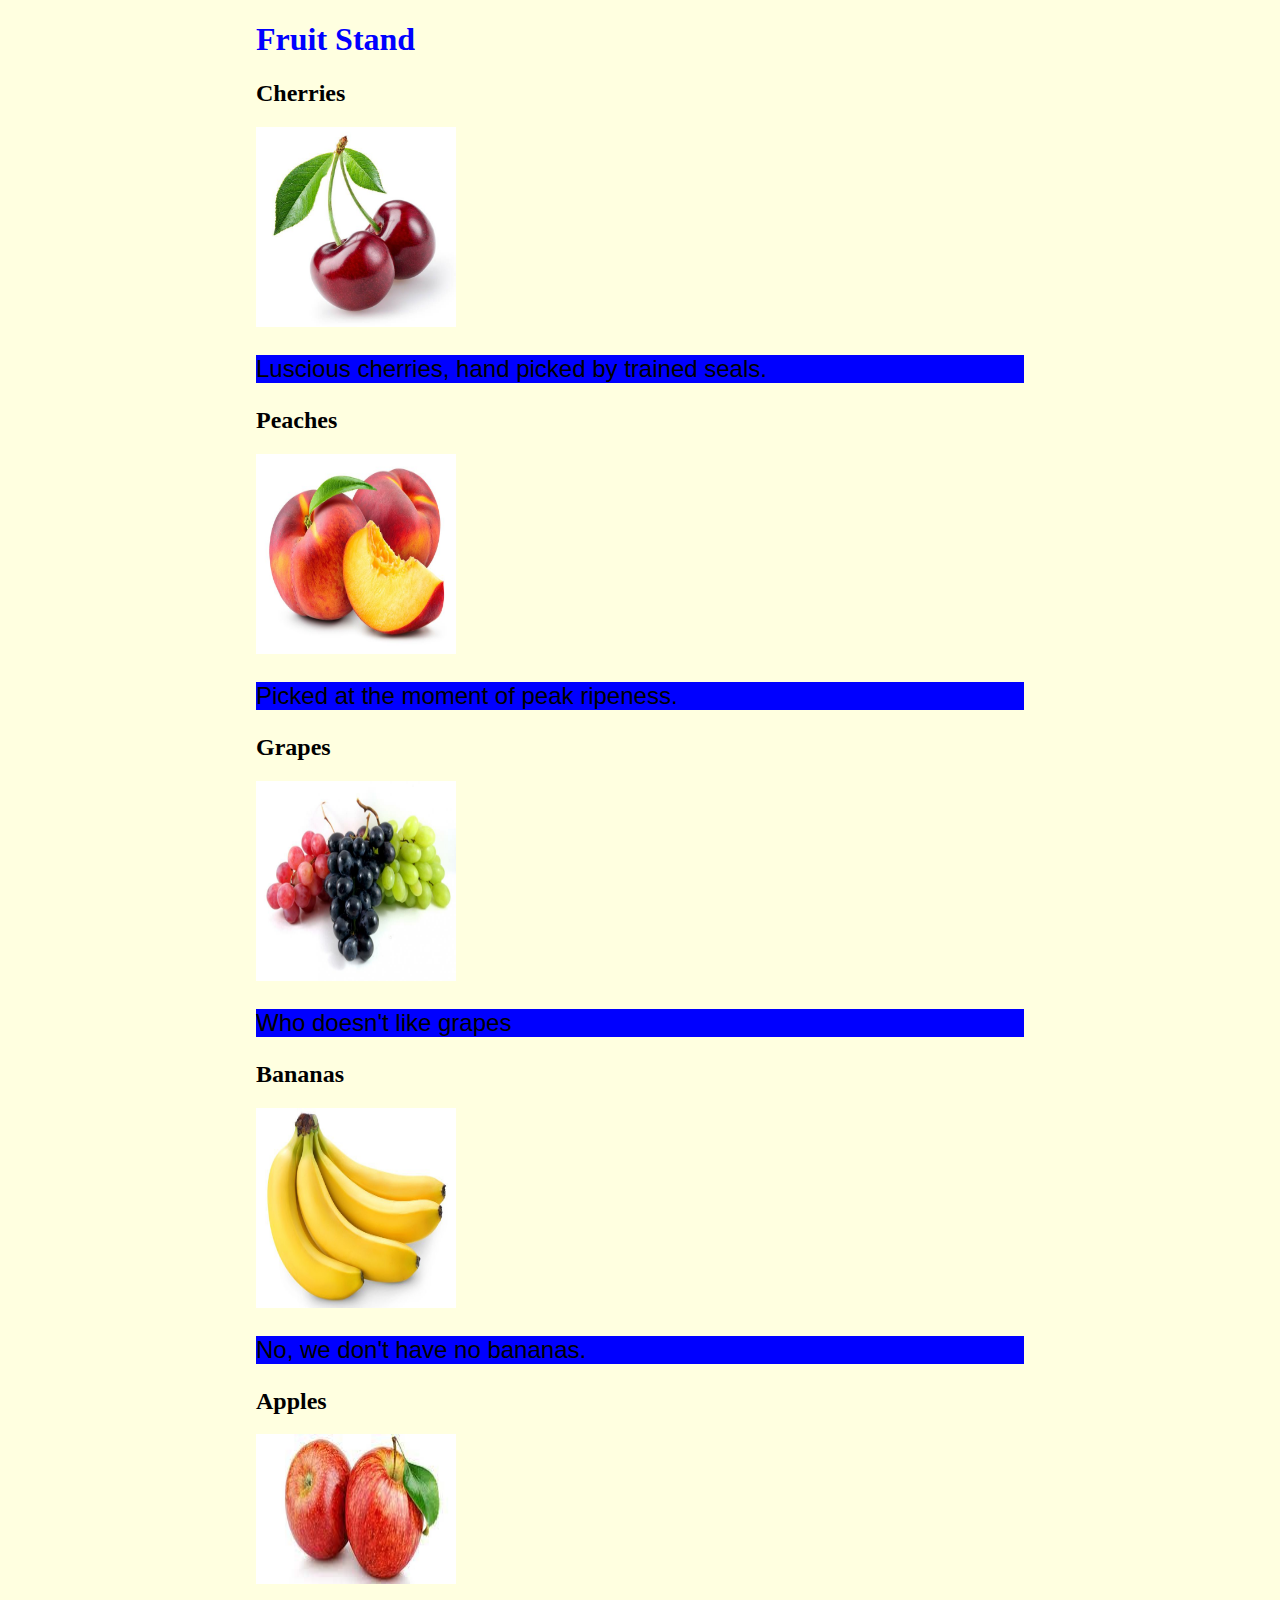
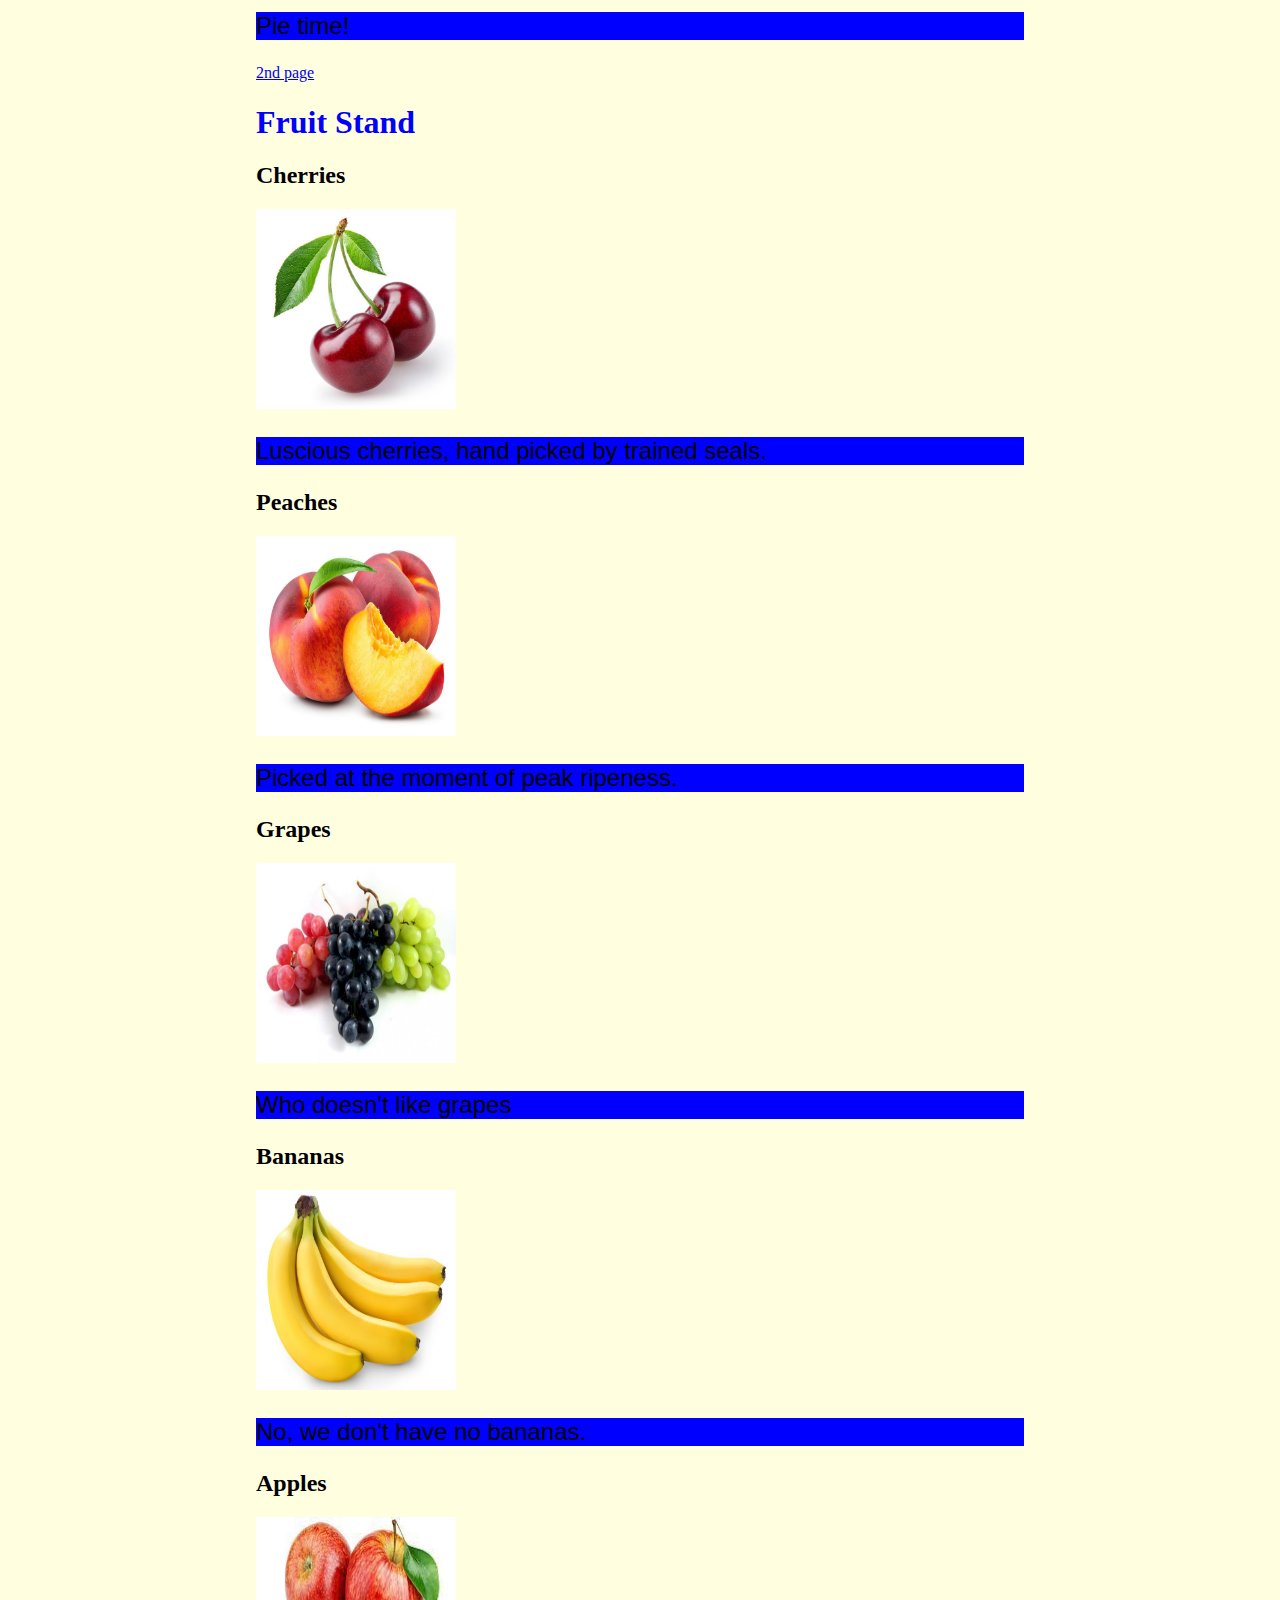
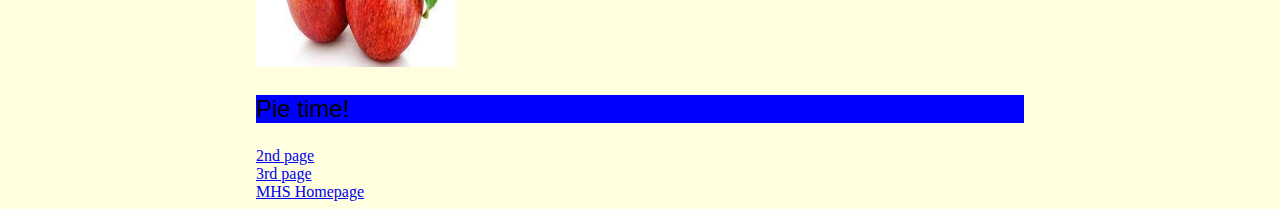
==== index.html @ 53869347 "Add files via upload" ====
<!DOCTYPE html>
<html>
	<head>
		<title>Fruit Stand</title>
		<link rel="stylesheet" type="text/css" href="style.css">
              
  
        <h1>Fruit Stand</h1>
		<h2>Cherries</h2>
		<img src="images/cherries.jpg" width=200 height=200>
		<p>Luscious cherries, hand picked by trained seals.</p>
		<h2>Peaches</h2>
		<img src="images/peaches.jpg" width=200 height=200>
		<p>Picked at the moment of peak ripeness.</p>
		<h2>Grapes</h2>
		<img src="images/grapes.jpg" width=200 height=200>
		<p>Who doesn't like grapes</p>
		<h2>Bananas</h2>
		<img src="images/bananas.jpg" width=200 height=200>
		<p>No, we don't have no bananas.
		<h2>Apples</h2>
		<img src="images/apples.jpg" width=200 height=150>
		<p>Pie time!</p>
        <a href="docs/2nd.html"> 2nd page</a>
<h1>Fruit Stand</h1>
		<h2>Cherries</h2>
		<img src="images/cherries.jpg" width=200 height=200>
		<p>Luscious cherries, hand picked by trained seals.</p>
		<h2>Peaches</h2>
		<img src="images/peaches.jpg" width=200 height=200>
		<p>Picked at the moment of peak ripeness.</p>
		<h2>Grapes</h2>
		<img src="images/grapes.jpg" width=200 height=200>
		<p>Who doesn't like grapes</p>
		<h2>Bananas</h2>
		<img src="images/bananas.jpg" width=200 height=200>
		<p>No, we don't have no bananas.
		<h2>Apples</h2>
		<img src="images/apples.jpg" width=200 height=150>
		<p>Pie time!</p>
        <a href="docs/2nd.html" target=" blank">2nd page</a><br>
    <a href="docs/3rd.html"target=" blank"> 3rd page</a><br>
    <a href=" https://boe.mono.k12.wv.us
             " target=" blank">MHS Homepage</a><br>

              

              </html>
---- style.css ----
body {background-color:#ffffe0;margin-left:20%; margin-right:20% }
p{background-color:blue;font-family:arial;font-size:24px}
h1{color:blue}
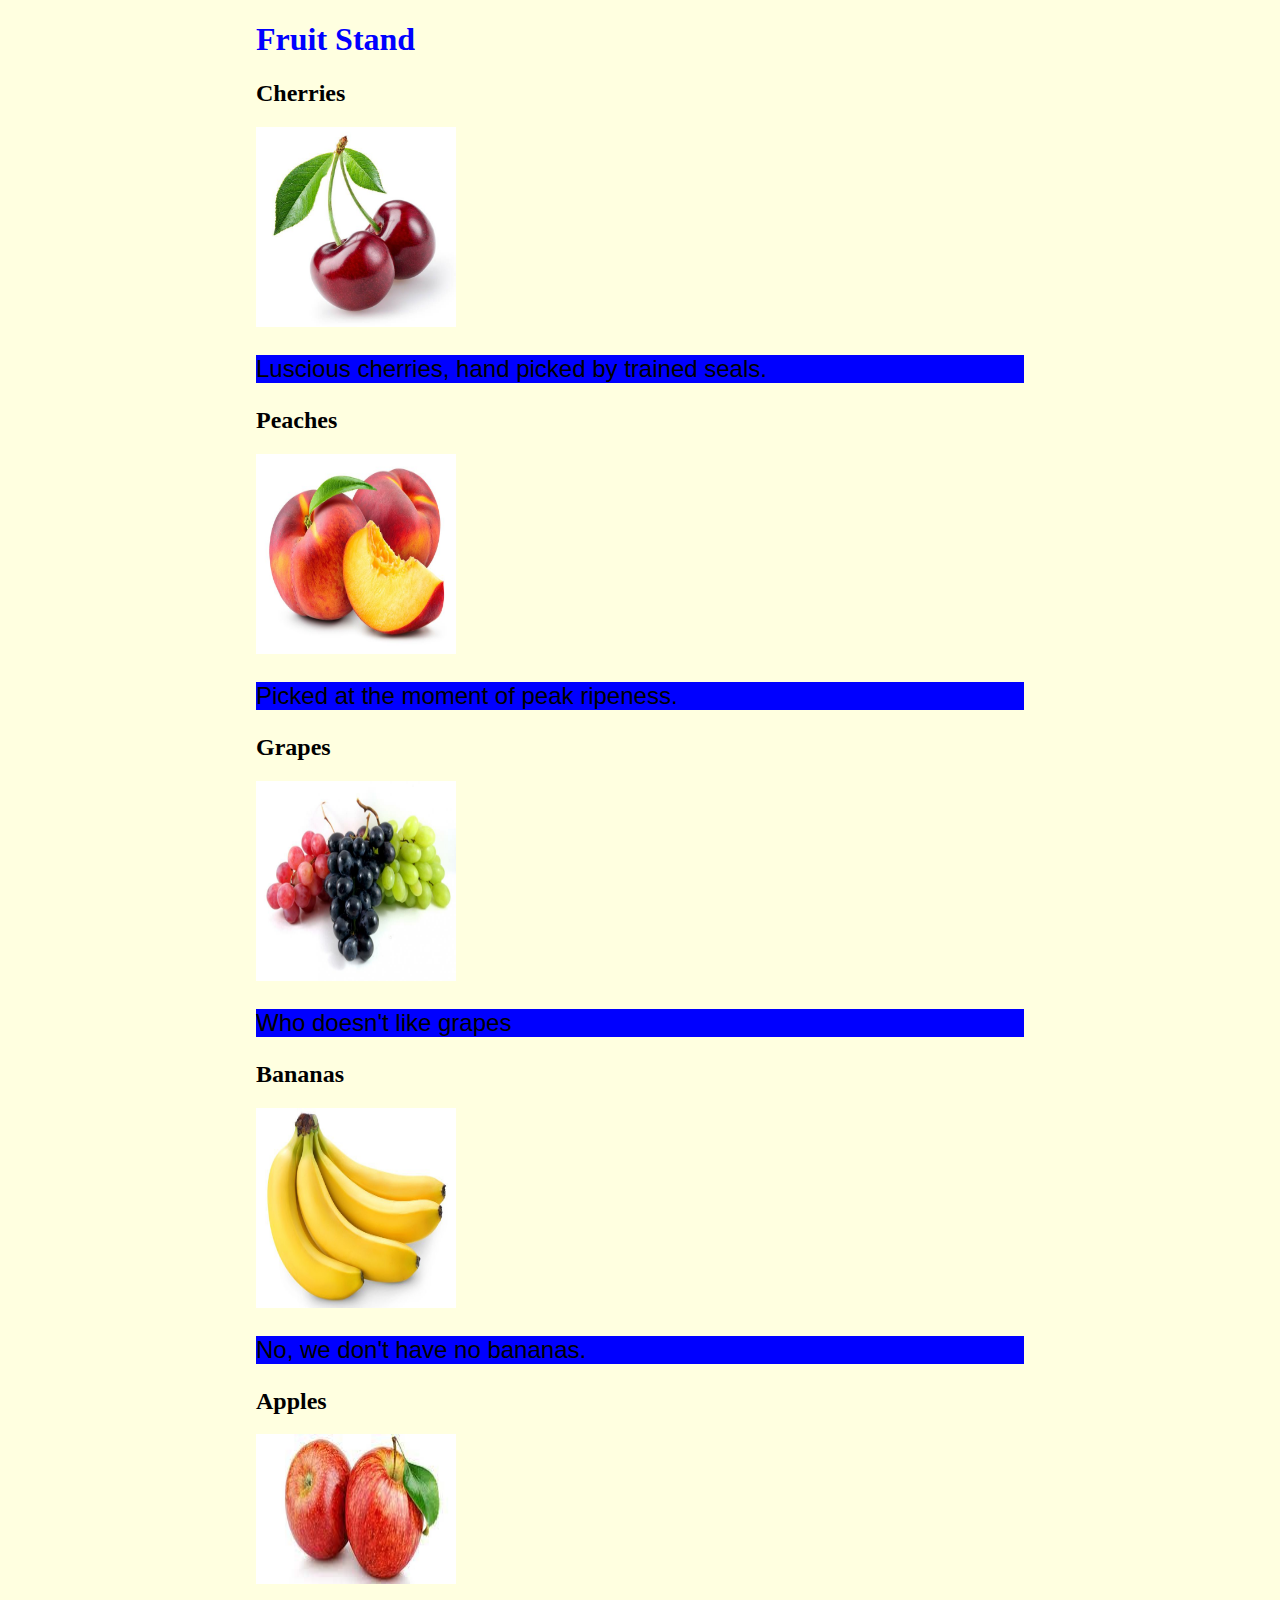
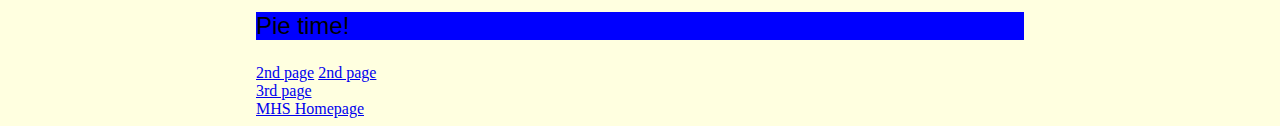
==== commit 3324104d: "Update index.html" ====
--- a/index.html
+++ b/index.html
@@ -22,22 +22,7 @@
 		<img src="images/apples.jpg" width=200 height=150>
 		<p>Pie time!</p>
         <a href="docs/2nd.html"> 2nd page</a>
-<h1>Fruit Stand</h1>
-		<h2>Cherries</h2>
-		<img src="images/cherries.jpg" width=200 height=200>
-		<p>Luscious cherries, hand picked by trained seals.</p>
-		<h2>Peaches</h2>
-		<img src="images/peaches.jpg" width=200 height=200>
-		<p>Picked at the moment of peak ripeness.</p>
-		<h2>Grapes</h2>
-		<img src="images/grapes.jpg" width=200 height=200>
-		<p>Who doesn't like grapes</p>
-		<h2>Bananas</h2>
-		<img src="images/bananas.jpg" width=200 height=200>
-		<p>No, we don't have no bananas.
-		<h2>Apples</h2>
-		<img src="images/apples.jpg" width=200 height=150>
-		<p>Pie time!</p>
+
         <a href="docs/2nd.html" target=" blank">2nd page</a><br>
     <a href="docs/3rd.html"target=" blank"> 3rd page</a><br>
     <a href=" https://boe.mono.k12.wv.us
@@ -46,4 +31,4 @@
               
 
               </html>
-        +        
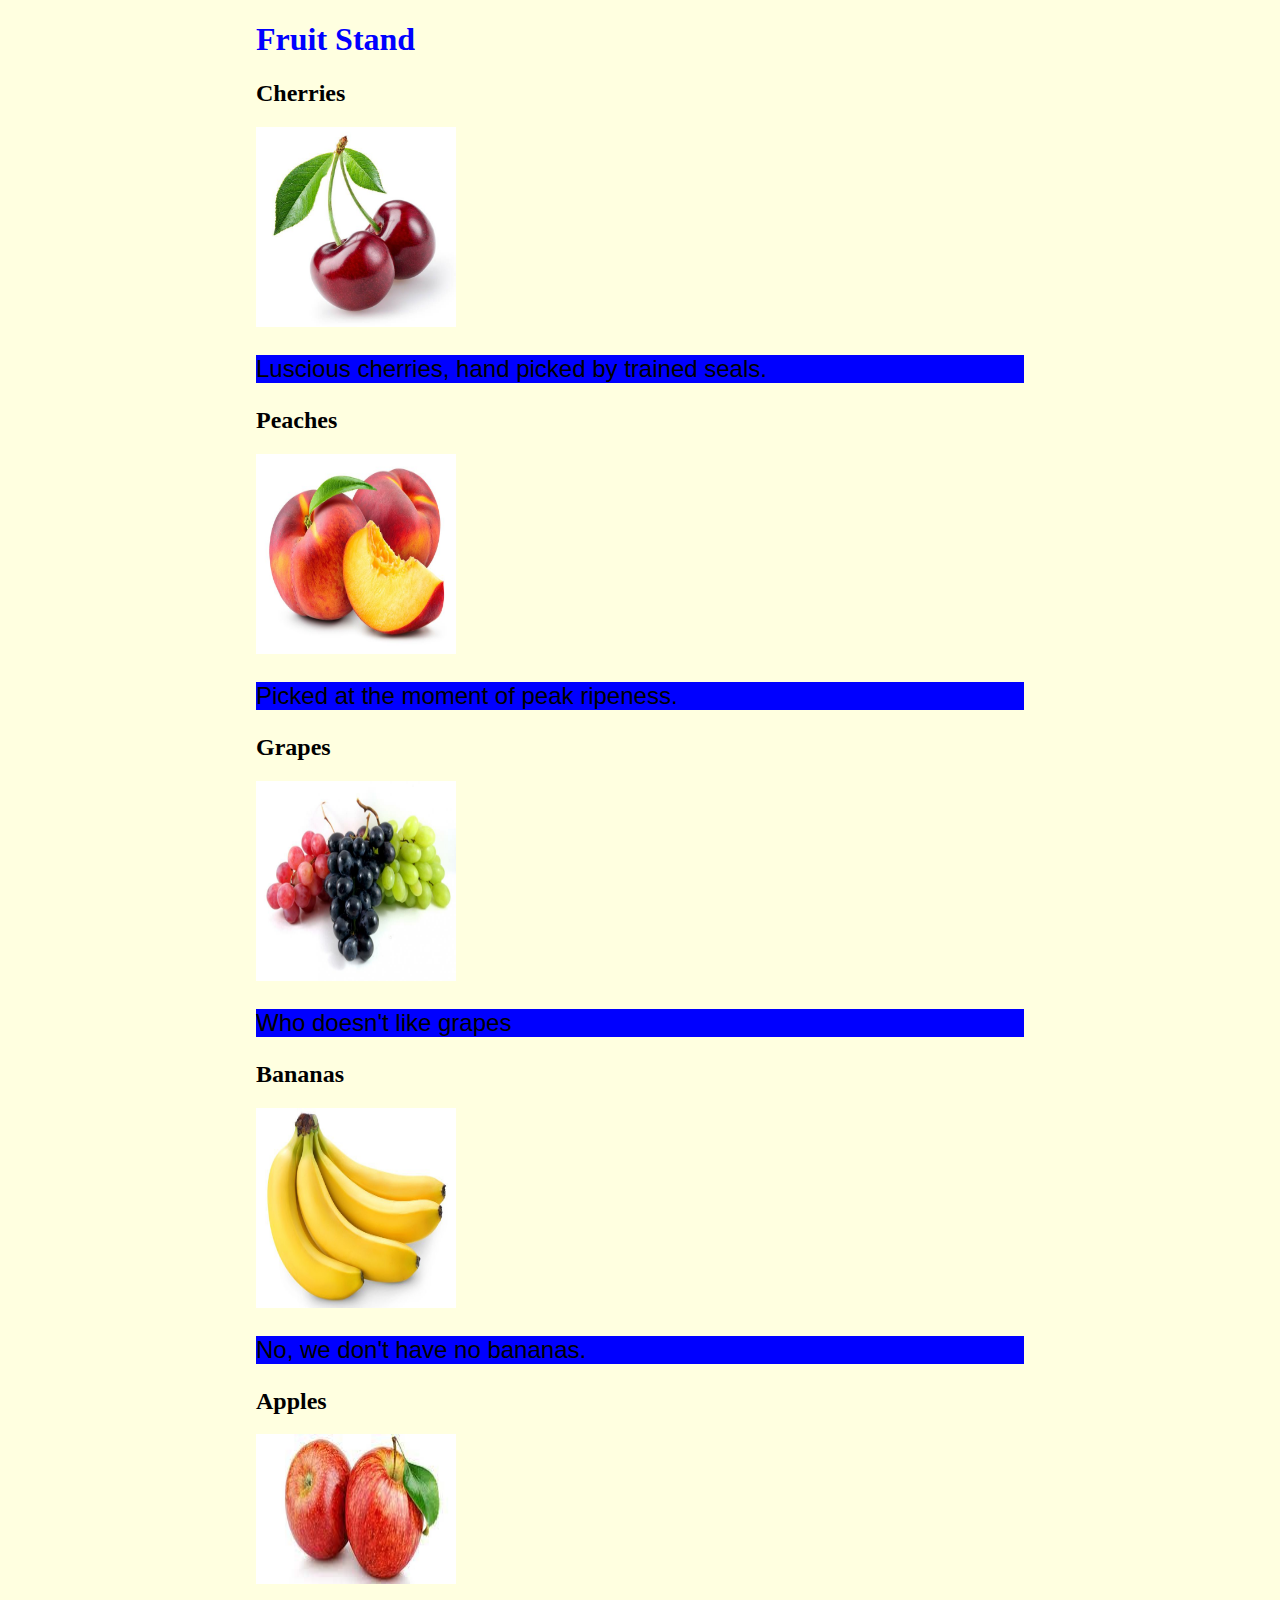
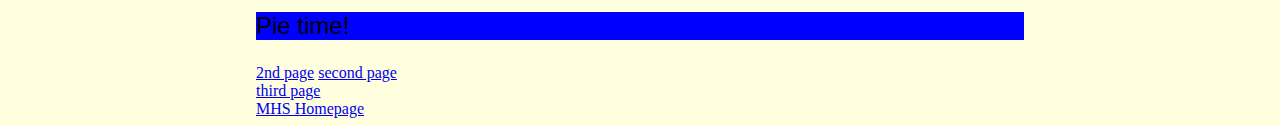
==== commit 7cb56e7e: "Update index.html" ====
--- a/index.html
+++ b/index.html
@@ -22,9 +22,8 @@
 		<img src="images/apples.jpg" width=200 height=150>
 		<p>Pie time!</p>
         <a href="docs/2nd.html"> 2nd page</a>
-
-        <a href="docs/2nd.html" target=" blank">2nd page</a><br>
-    <a href="docs/3rd.html"target=" blank"> 3rd page</a><br>
+        <a href="docs/2nd.html" target=" blank">second page</a><br>
+    <a href="docs/3rd.html"target=" blank"> third page</a><br>
     <a href=" https://boe.mono.k12.wv.us
              " target=" blank">MHS Homepage</a><br>
 
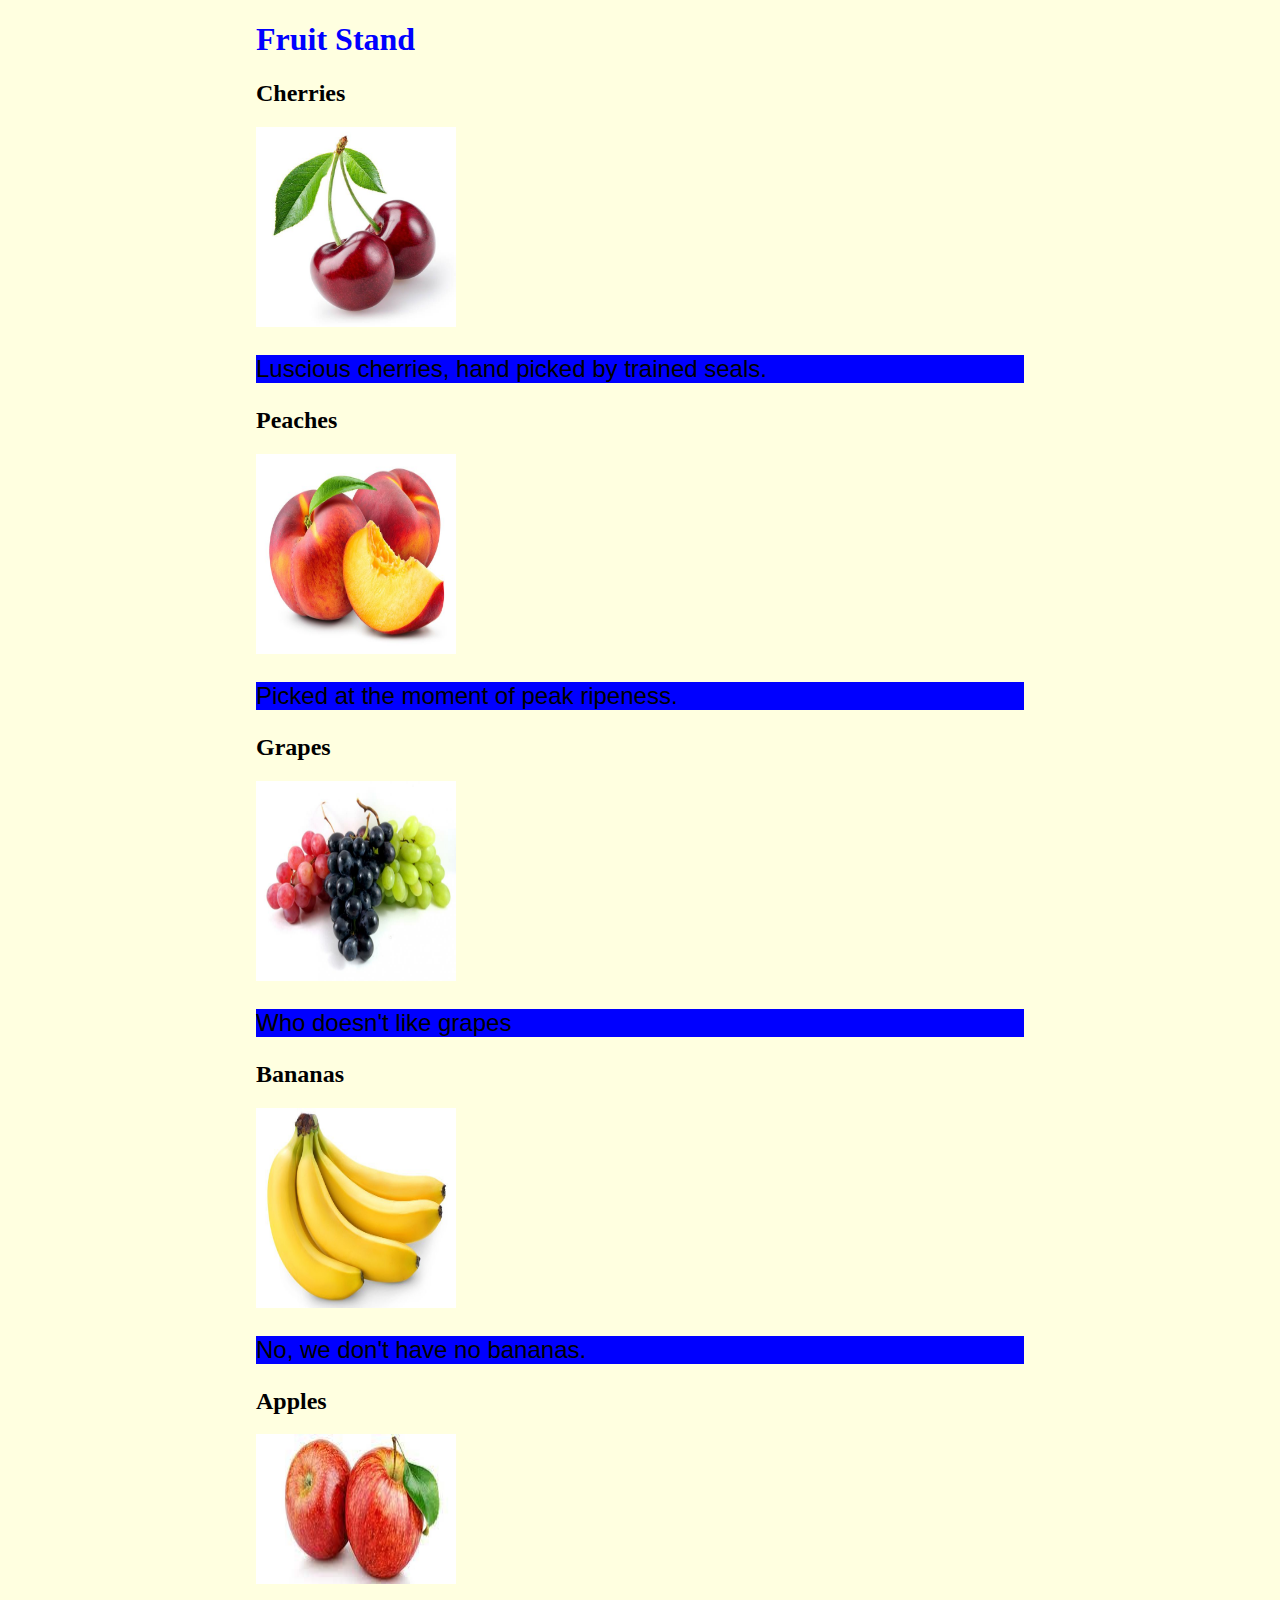
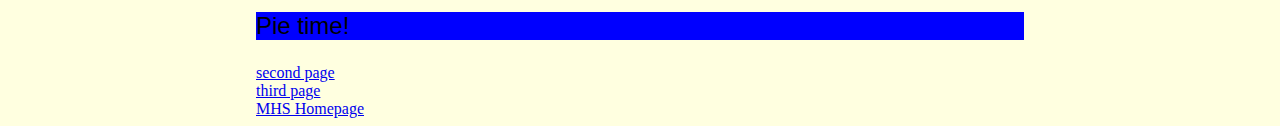
==== commit b3dc3bbc: "Update index.html" ====
--- a/index.html
+++ b/index.html
@@ -21,7 +21,7 @@
 		<h2>Apples</h2>
 		<img src="images/apples.jpg" width=200 height=150>
 		<p>Pie time!</p>
-        <a href="docs/2nd.html"> 2nd page</a>
+        
         <a href="docs/2nd.html" target=" blank">second page</a><br>
     <a href="docs/3rd.html"target=" blank"> third page</a><br>
     <a href=" https://boe.mono.k12.wv.us
